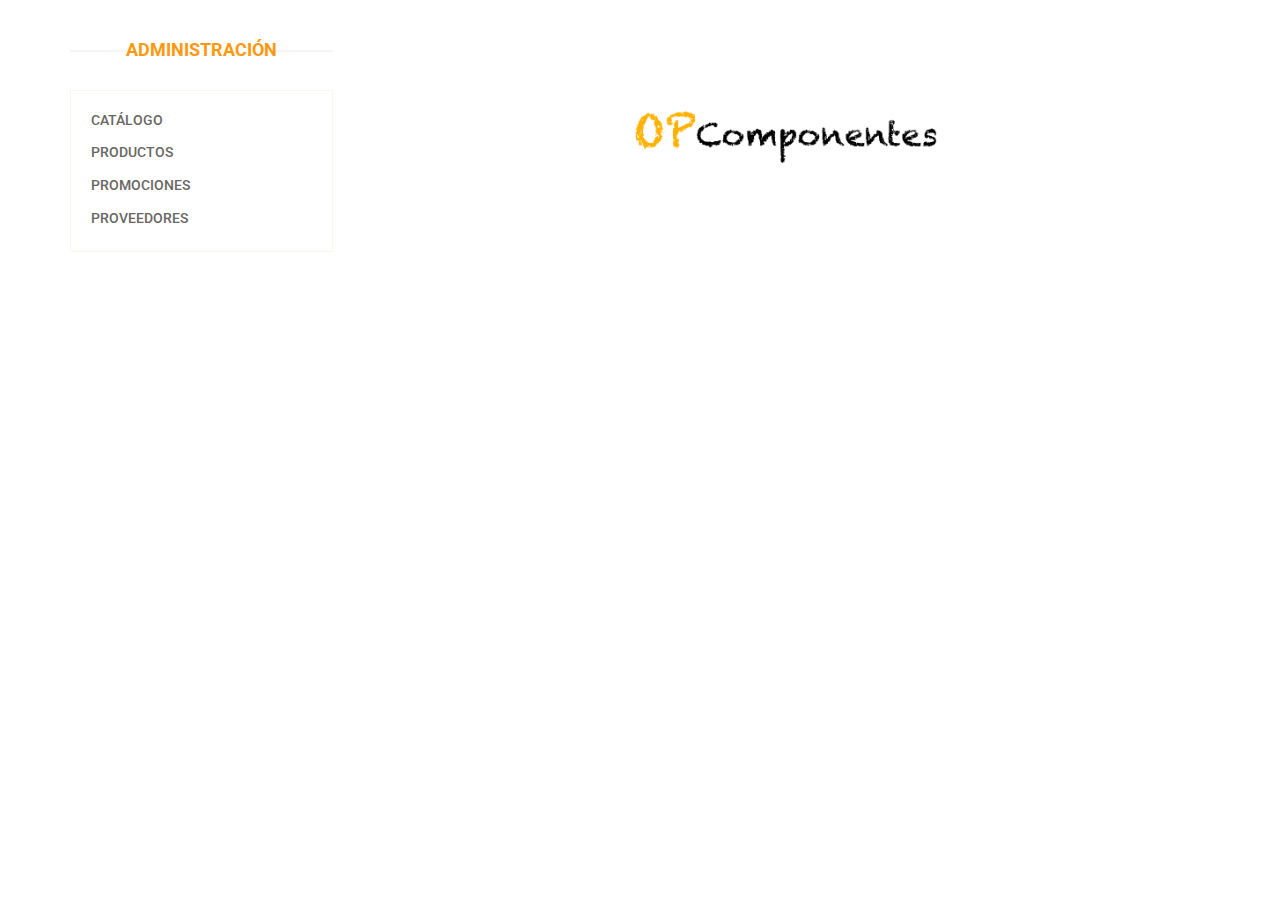
==== admin.html @ a6a6e46f "Principio de carga db de Catalogo" ====
<!DOCTYPE html>
<html>
<head>
	<meta charset="utf-8">
	<title>Administración | OPComponentes</title>

	<link href='css/mb.containerPlus.css' rel='stylesheet' type='text/css'>
	<link href="css/bootstrap.min.css" rel="stylesheet">
	<link href="css/main.css" rel="stylesheet">
	<link rel="stylesheet" href="css/font-awesome.min.css">

	<link rel="shortcut icon" href="images/home/logo.png">
</head>
<body>
	<div class="container" style="margin-top: 40px">
		<div class="row">
			<div class="col-sm-3 left-sidebar">
				<h2>Administración</h2>
				<div class="panel-group category-products" id="accordian">
					<div class="panel panel-default">
						<div class="panel-heading">
							<h4 class="panel-title"><a href="#" onclick="openContainer('Catalogo');cargaCatalogo();">Catálogo</a></h4>
						</div>
					</div>
					<div class="panel panel-default">
						<div class="panel-heading">
							<h4 class="panel-title"><a href="#" onclick="openContainer('Productos');cargaProductos();">Productos</a></h4>
						</div>
					</div>
					<div class="panel panel-default">
						<div class="panel-heading">
							<h4 class="panel-title"><a href="#" onclick="openContainer('Promociones');cargaPromociones();">Promociones</a></h4>
						</div>
					</div>
					<div class="panel panel-default">
						<div class="panel-heading">
							<h4 class="panel-title"><a href="#" onclick="openContainer('Proveedores');cargaProveedores();">Proveedores</a></h4>
						</div>
					</div>
				</div>
			</div>
			<div class="col-sm-9">
				<br><br><br>
				<center><img src="images/home/logo.png"  height="70" alt="" /></center>
			</div>
		</div>
	</div>

	<div id="Catalogo" class="container containerPlus" style="position: absolute; top:30px; left: 20px; width:80%; height: 80%; opacity:1" data-drag=true data-resize=false data-collapsable=true data-close=true data-containment="document" data-buttons="fullscreen,close" data-autoresize="false">
		<h2>Catálogo</h2>
		<div class="row">
			<table >
				<thead>
					<tr>
						<th>Nombre</th>
						<th>idProducto</th>
						<th>Precio</th>
						<th colspan="2">Descripcion</th>
					</tr>
				</thead>
				<tbody id="bodyTableCatalogo">

				</tbody>
			</table>
		</div>
	</div>

	<div id="Productos" class="container containerPlus" style="position: absolute; top:30px; left: 20px; width:80%; height: 80%; opacity:1" data-drag=true data-resize=false data-collapsable=true data-close=true data-containment="document" data-buttons="fullscreen,close" data-autoresize="false">
		<h2>Productos</h2>
		<div class="row">
			<table >
				<thead>
					<tr>
						<th>Nombre</th>
						<th>idProducto</th>
						<th>idProveedor</th>
						<th>Coste</th>
						<th>Cantidad</th>
						<th>Cantidad min</th>
						<th colspan="2">Cantidad suplir</th>
					</tr>
				</thead>
				<tbody id="bodyTableProducto">
					
				</tbody>
			</table>
		</div>
	</div>

	<div id="Promociones" class="container containerPlus" style="position: absolute; top:30px; left: 20px; width:80%; height: 80%; opacity:1" data-drag=true data-resize=false data-collapsable=true data-close=true data-containment="document" data-buttons="fullscreen,close" data-autoresize="false">
		<h2>Promociones</h2>
		<div class="row">
			<table >
				<thead>
					<tr>
						<th>Descuento</th>
						<th>Fecha Inicio</th>
						<th colspan="2">Fecha Fin</th>
					</tr>
				</thead>
				<tbody id="bodyTablePromocion">
					
				</tbody>
			</table>
		</div>
	</div>

	<div id="Proveedores" class="container containerPlus" style="position: absolute; top:30px; left: 20px; width:80%; height: 80%; opacity:1" data-drag=true data-resize=false data-collapsable=true data-close=true data-containment="document" data-buttons="fullscreen,close" data-autoresize="false">
		<h2>Proveedores</h2>
		<div class="row">
			<table >
				<thead>
					<tr>
						<th>Nombre</th>
						<th>idProducto</th>
						<th>idProveedor</th>
						<th>Coste</th>
						<th>Cantidad</th>
						<th>Cantidad min</th>
						<th colspan="2">Cantidad suplir</th>
					</tr>
				</thead>
				<tbody id="bodyTableProducto">
					
				</tbody>
			</table>
		</div>
	</div>
	<!-- Javascript scripts -->
	<script type="text/javascript" src="js/jquery.js"></script>
	<script type="text/javascript" src="js/bootstrap.min.js"></script>
	
	<script type="text/javascript" src="js/jquery-ui.min.js"></script>
	<script src="js/jquery.mb.containerPlus.js"></script>
	<script src="js/mb.containerPlus.plugins.js"></script>

	<script type="text/javascript" src="js/admin.js"></script>
</body>
</html>
---- css/mb.containerPlus.css ----
/*
 * ******************************************************************************
 *  jquery.mb.components
 *  file: mb.containerPlus.css
 *
 *  Copyright (c) 2001-2014. Matteo Bicocchi (Pupunzi);
 *  Open lab srl, Firenze - Italy
 *  email: matteo@open-lab.com
 *  site: 	http://pupunzi.com
 *  blog:	http://pupunzi.open-lab.com
 * 	http://open-lab.com
 *
 *  Licences: MIT, GPL
 *  http://www.opensource.org/licenses/mit-license.php
 *  http://www.gnu.org/licenses/gpl.html
 *
 *  last modified: 07/01/14 22.50
 *  *****************************************************************************
 */

@charset "UTF-8";

@import url(http://fonts.googleapis.com/css?family=Lekton);

@font-face {
  font-family: 'IconicStroke';
  src: url('font/iconic_stroke.eot');
  src: local('?'),
  url('font/iconic_stroke.woff') format('woff'),
  url('font/iconic_stroke.ttf') format('truetype'),
  url('font/iconic_stroke.svg') format('svg');
  font-weight: normal;
  font-style: normal;
}

.ui-resizable {
  position: relative;
}

.ui-resizable-handle {
  position: absolute;
  font-size: 0.1px;
  z-index: 1;
  display: block;
}

.ui-resizable-disabled .ui-resizable-handle, .ui-resizable-autohide .ui-resizable-handle {
  display: none;
}

.ui-resizable-n {
  cursor: n-resize;
  height: 7px;
  width: 100%;
  top: -5px;
  left: 0px;
}

.ui-resizable-s {
  cursor: s-resize;
  height: 7px;
  width: 100%;
  bottom: -5px;
  left: 0px;
}

.ui-resizable-e {
  cursor: e-resize;
  width: 7px;
  right: -5px;
  top: 0px;
  height: 100%;
}

.ui-resizable-w {
  cursor: w-resize;
  width: 7px;
  left: -5px;
  top: 0px;
  height: 100%;
}

.ui-resizable-se {
  cursor: se-resize;
  width: 12px;
  height: 12px;
  right: 1px;
  bottom: 1px;
  z-index: 1 !important;
}

.ui-resizable-sw {
  cursor: sw-resize;
  width: 9px;
  height: 9px;
  left: -5px;
  bottom: -5px;
}

.ui-resizable-nw {
  cursor: nw-resize;
  width: 9px;
  height: 9px;
  left: -5px;
  top: -5px;
}

.ui-resizable-ne {
  cursor: ne-resize;
  width: 9px;
  height: 9px;
  right: -5px;
  top: -5px;
}

.mbproxy {
  border: 1px dotted gray;
  background: rgba(0, 0, 0, 0.1);
  min-height: 100px;
  min-width: 100px;
}

/*CONTAINER SKIN DEFAULT*/

/* HTML5 display-role reset for older browsers */
article, aside, details, figcaption, figure,
footer, header, hgroup, menu, nav, section {
  display: block;
}

.mbc_container div, .mbc_container span, .mbc_container object, .mbc_container iframe,
.mbc_container h1, .mbc_container  h2, .mbc_container h3, .mbc_container h4, .mbc_container h5, .mbc_container h6,
.mbc_container p, .mbc_container blockquote, .mbc_container pre,.mbc_container a, .mbc_container code,
.mbc_container img, .mbc_container strong, .mbc_container sub, .mbc_container sup, .mbc_container b, .mbc_container i,
.mbc_container center, .mbc_container ol, .mbc_container ul, .mbc_container li,
.mbc_container fieldset, .mbc_container form, .mbc_container label, .mbc_container legend,
.mbc_container table, .mbc_container caption, .mbc_container tbody, .mbc_container tfoot, .mbc_container thead,
.mbc_container tr, .mbc_container th, .mbc_container td, .mbc_container article, .mbc_container aside, .mbc_container canvas,
.mbc_container embed,.mbc_container figure, .mbc_container figcaption, .mbc_container footer, .mbc_container header,
.mbc_container hgroup, .mbc_container menu, .mbc_container  nav, .mbc_container output, .mbc_container section,
.mbc_container summary, .mbc_container time, .mbc_container mark, .mbc_container audio, .mbc_container video, .containerIcon h2, .containerDocked h2 {
  margin: 0;
  /*padding: 0;
  border: 0;*/
  /*font-size: 100%;
  font: inherit;*/
  vertical-align: baseline;
  -webkit-tap-highlight-color: rgba(0, 0, 0, 0);

  /*text-rendering:optimizeLegibility;*/

  -webkit-user-select: none;

}

.containerIcon{
  max-width: 30px;
  white-space: nowrap;
  overflow: hidden;
  text-align: right;
}
.containerIcon:hover{
  max-width: 200px;
  white-space: nowrap;
  overflow: hidden;
  text-align: right;
}

.containerIcon h2{
  text-overflow: ellipsis;
  overflow: hidden;
  white-space: nowrap;
  max-width: 100%;
  text-align: right;
}

.mbc_container {
  visibility: hidden;
  box-shadow: 0 0 5px rgba(0, 0, 0, 0.3);
  /*font-family: 'Lekton', sans-serif;
  font-size: 16px;*/
  overflow: inherit;
  visibility: hidden;

  background: #ffffff; /* Old browsers */
  background: -moz-linear-gradient(top, #ffffff 0%, #e5e5e5 100%); /* FF3.6+ */
  background: -webkit-gradient(linear, left top, left bottom, color-stop(0%, #ffffff), color-stop(100%, #e5e5e5)); /* Chrome,Safari4+ */
  background: -webkit-linear-gradient(top, #ffffff 0%, #e5e5e5 100%); /* Chrome10+,Safari5.1+ */
  background: -o-linear-gradient(top, #ffffff 0%, #e5e5e5 100%); /* Opera 11.10+ */
  background: -ms-linear-gradient(top, #ffffff 0%, #e5e5e5 100%); /* IE10+ */
  background: linear-gradient(top, #ffffff 0%, #e5e5e5 100%); /* W3C */
  filter: progid:DXImageTransform.Microsoft.gradient(startColorstr='#ffffff', endColorstr='#e5e5e5', GradientType=0); /* IE6-9 */
  min-height: 100px;
  min-width: 100px;
  border-radius: 10px;
}


.mbc_container * {
  -moz-box-sizing: border-box;
  box-sizing: border-box;
}

.mbc_container * :focus {
  outline: 0;
}

.mbc_container.dragging {
  box-shadow: 0 0 20px 3px rgba(0, 0, 0, 0.5);
}

.icon{
  width:35px;
}

.mbc_container .icon{
  position: absolute;
  left:5px;
  top:5px;
}

/*.mbc_container > .mbc_content button{
  border: 1px solid gray;
  border-radius: 8px;
  background: #3a3a3a;
  color:white;
  padding: 8px;
  margin-bottom: 15px;
}*/


.mbc_container > .mbc_header {
  position: absolute;
  top: 0;
  width: 100%;
  border-bottom: 1px solid #c2c2bd;

  background: #ffffff; /* Old browsers */
  background: -moz-linear-gradient(top, #ffffff 0%, #e5e5e5 100%); /* FF3.6+ */
  background: -webkit-gradient(linear, left top, left bottom, color-stop(0%, #ffffff), color-stop(100%, #e5e5e5)); /* Chrome,Safari4+ */
  background: -webkit-linear-gradient(top, #ffffff 0%, #e5e5e5 100%); /* Chrome10+,Safari5.1+ */
  background: -o-linear-gradient(top, #ffffff 0%, #e5e5e5 100%); /* Opera 11.10+ */
  background: -ms-linear-gradient(top, #ffffff 0%, #e5e5e5 100%); /* IE10+ */
  background: linear-gradient(top, #ffffff 0%, #e5e5e5 100%); /* W3C */
  filter: progid:DXImageTransform.Microsoft.gradient(startColorstr='#ffffff', endColorstr='#e5e5e5', GradientType=0); /* IE6-9 */
  /*box-shadow: 0 0 4px 0 rgba(0,0,0,0.4);*/
  -moz-box-sizing: border-box;
  box-sizing: border-box;

  border-radius: 9px 9px 0 0;

}

.mbc_container > .mbc_header h2 {
  width: 80%;
  overflow: hidden;
  white-space: nowrap;
  text-overflow: ellipsis;
  margin: 0;
  padding: 10px;
  font-size: 18px;
  font-weight: normal;
}

.mbc_container.draggable > .mbc_header {
  cursor: move
}

.mbc_container > .mbc_header > .mbc_buttonBar {
  position: absolute;
  top: 8px;
  right: 8px;
  white-space: nowrap;
}

.mbc_container > .mbc_buttonBar div {
  border-radius: 10px;
  padding: 7px;
  display: inline-block;
  margin: 3px;
  -moz-box-sizing: border-box;
  box-sizing: border-box;
  background: #d4d4d4;
}

.mbc_container > .mbc_header > .mbc_buttonBar > button.mbc_button {

  font-family: 'IconicStroke', sans-serif;
  font-size: 16px;
  position: relative;
  color: #747474;
  border: none;
  padding: 5px;
  margin: 0;
  background: transparent;
  cursor: pointer;
}

.mbc_container > .mbc_header > .mbc_buttonBar > button.mbc_button:hover {
  color: #3e3e3e;
}


.mbc_container > .mbc_header > .mbc_toolBar {
  width: 100%;
  white-space: nowrap;
  text-overflow: ellipsis;
  font-weight: normal;
  cursor: move;
  border-top: 1px solid #d4d4d4;
  text-align: right;

  background: #ffffff;
  background: -moz-linear-gradient(top, #ffffff 0%, #e5e5e5 100%);
  background: -webkit-gradient(linear, left top, left bottom, color-stop(0%, #ffffff), color-stop(100%, #e5e5e5));
  background: -webkit-linear-gradient(top, #ffffff 0%, #e5e5e5 100%);
  background: -o-linear-gradient(top, #ffffff 0%, #e5e5e5 100%);
  background: -ms-linear-gradient(top, #ffffff 0%, #e5e5e5 100%);
  background: linear-gradient(top, #ffffff 0%, #e5e5e5 100%);
  filter: progid:DXImageTransform.Microsoft.gradient(startColorstr='#ffffff', endColorstr='#e5e5e5', GradientType=0);
}


.mbc_container > .mbc_header > .mbc_toolBar > button.mbc_button {
  position: relative;
  color: #5e5e5e;
  border: none;
  border-left: 1px solid rgba(0, 0, 0, .1);
  border-right: 1px solid rgba(99, 99, 99, 0.20);
  padding: 3px;
  margin: 0;
  -moz-border-radius: 0;
  background: transparent;
  cursor: pointer;
}

.mbc_container > .mbc_header > .mbc_toolBar > button.mbc_button:hover {
  background: rgba(0, 0, 0, .1);
}

.mbc_container > .mbc_content {
  position: relative;
  padding: 20px;
  padding-bottom: 40px;
  height: 100%;
  -moz-box-sizing: border-box;
  box-sizing: border-box;
  overflow: auto;
  margin-top: 35px;
}

.mbc_container > .mbc_footer {
  position: absolute;
  height: 20px;
  width: 100%;
  background: #fff; /* Old browsers */
  background: -moz-linear-gradient(top, #ffffff 0%, #e5e5e5 100%);
  background: -webkit-gradient(linear, left top, left bottom, color-stop(0%, #ffffff), color-stop(100%, #e5e5e5));
  background: -webkit-linear-gradient(top, #ffffff 0%, #e5e5e5 100%);
  background: -o-linear-gradient(top, #ffffff 0%, #e5e5e5 100%);
  background: -ms-linear-gradient(top, #ffffff 0%, #e5e5e5 100%);
  background: linear-gradient(top, #ffffff 0%, #e5e5e5 100%);
  filter: progid:DXImageTransform.Microsoft.gradient(startColorstr='#ffffff', endColorstr='#e5e5e5', GradientType=0);

  bottom: 0;
  -moz-box-sizing: border-box;
  box-sizing: border-box;
  border-radius: 0 0 9px 9px;

  border-top: 1px solid #c2c2bd;
}

.mbc_container > .mbc_content h2{
  font-size: 130%;
  margin-bottom: 20px;
}

.containerDocked{
  display: inline-block;
  color: #f35958;
  cursor: pointer;
  padding: 5px;
}

.containerIcon{
  padding: 10px;
  color:#000;
  background: #fff;
  cursor: pointer;
  border-radius: 8px;
}

/*SKIN BLACK*********************************************************************************/

.mbc_container.black {

  background: #45484d; /* Old browsers */
  background: -moz-linear-gradient(top, #45484d 0%, #000000 100%); /* FF3.6+ */
  background: -webkit-gradient(linear, left top, left bottom, color-stop(0%, #45484d), color-stop(100%, #000000)); /* Chrome,Safari4+ */
  background: -webkit-linear-gradient(top, #45484d 0%, #000000 100%); /* Chrome10+,Safari5.1+ */
  background: -o-linear-gradient(top, #45484d 0%, #000000 100%); /* Opera 11.10+ */
  background: -ms-linear-gradient(top, #45484d 0%, #000000 100%); /* IE10+ */
  background: linear-gradient(top, #45484d 0%, #000000 100%); /* W3C */
  filter: progid:DXImageTransform.Microsoft.gradient(startColorstr='#45484d', endColorstr='#000000', GradientType=0); /* IE6-9 */

  border-radius: 0;

}

.mbc_container.black > .mbc_header {
  position: absolute;
  top: 0;
  width: 100%;
  border-bottom: 1px solid #3b3b3a;
  box-shadow: 0 0 4px 0 rgba(0, 0, 0, 0.4);

  background: #45484d; /* Old browsers */
  background: -moz-linear-gradient(top, #45484d 0%, #000000 100%); /* FF3.6+ */
  background: -webkit-gradient(linear, left top, left bottom, color-stop(0%, #45484d), color-stop(100%, #000000)); /* Chrome,Safari4+ */
  background: -webkit-linear-gradient(top, #45484d 0%, #000000 100%); /* Chrome10+,Safari5.1+ */
  background: -o-linear-gradient(top, #45484d 0%, #000000 100%); /* Opera 11.10+ */
  background: -ms-linear-gradient(top, #45484d 0%, #000000 100%); /* IE10+ */
  background: linear-gradient(top, #45484d 0%, #000000 100%); /* W3C */
  filter: progid:DXImageTransform.Microsoft.gradient(startColorstr='#45484d', endColorstr='#000000', GradientType=0); /* IE6-9 */

  border-radius: 0;

}

.mbc_container.black > .mbc_header h2 {
  width: 80%;
  overflow: hidden;
  white-space: nowrap;
  text-overflow: ellipsis;
  margin: 0;
  padding: 10px;
  font-size: 18px;
  color: white;
  font-weight: normal;
  cursor: move;
}

.mbc_container.black > .mbc_buttonBar {
  position: absolute;
  top: 8px;
  right: 8px;
}

.mbc_container.black > .mbc_buttonBar div {
  border-radius: 10px;
  padding: 7px;
  display: inline-block;
  margin: 3px;
  -moz-box-sizing: border-box;
  box-sizing: border-box;

  background: #d4d4d4;
}

.mbc_container.black > .mbc_header > .mbc_buttonBar > button.mbc_button:hover {
  color: #c3c3c3;
}


.mbc_container.black > .mbc_content {
  position: relative;
  padding-top: 20px;
  height: 100%;
  padding-left: 20px;
  padding-right: 20px;
  -moz-box-sizing: border-box;
  box-sizing: border-box;
  overflow: auto;

  color: white
}

.mbc_container.black > .mbc_header > .mbc_toolBar {

  background: #2b2d30;
  background: -moz-linear-gradient(top, #2b2d30 0%, #000000 100%);
  background: -webkit-gradient(linear, left top, left bottom, color-stop(0%, #2b2d30), color-stop(100%, #000000));
  background: -webkit-linear-gradient(top, #2b2d30 0%, #000000 100%);
  background: -o-linear-gradient(top, #2b2d30 0%, #000000 100%);
  background: -ms-linear-gradient(top, #2b2d30 0%, #000000 100%);
  background: linear-gradient(top, #2b2d30 0%, #000000 100%);
  filter: progid:DXImageTransform.Microsoft.gradient(startColorstr='#2b2d30', endColorstr='#000000', GradientType=0);

  border-top: 1px solid #525252;

}

.mbc_container.black > .mbc_header > .mbc_toolBar > button.mbc_button {
  position: relative;
  color: #999999;
  border: none;
  border-left: 1px solid rgba(69, 69, 69, 0.54);
  border-right: 1px solid rgba(0, 0, 0, .7);
  padding: 3px;
  margin: 0;
  -moz-border-radius: 0;
  background: transparent;
}

.mbc_container.black > .mbc_header > .mbc_toolBar > button.mbc_button:hover {
  background: rgba(0, 0, 0, .5);
}

.mbc_container.black > .mbc_footer {
  position: absolute;
  height: 20px;
  width: 100%;

  background: #13171c;

  bottom: 0;
  -moz-box-sizing: border-box;
  box-sizing: border-box;
  border-top: 1px solid #3b3b3a;
}

.containerIcon.black{
  padding: 10px;
  color:#fff;
  background: #000;
  cursor: pointer;
  border-radius: 8px;
}
---- css/main.css ----
﻿
/*************************
*******Typography******
**************************/
@import url(http://fonts.googleapis.com/css?family=Roboto:400,300,400italic,500,700,100);
@import url(http://fonts.googleapis.com/css?family=Open+Sans:400,800,300,600,700);
@import url(http://fonts.googleapis.com/css?family=Abel);

body {
  font-family: 'Roboto', sans-serif;
  background:;
  position: relative;
  font-weight:400px;
}

ul li {
  list-style: none;
}

a:hover {
outline: none;
text-decoration:none;
}

a:focus {
  outline:none;
  outline-offset: 0;
}

a {
  -webkit-transition: 300ms;
  -moz-transition: 300ms;
    -o-transition: 300ms;
    transition: 300ms;
}

h1, h2, h3, h4, h5, h6 {
  font-family: 'Roboto', sans-serif;
}

.btn:hover, 
.btn:focus{
  outline: none;
  box-shadow: none;
}

.navbar-toggle {
  background-color: #000;
}

a#scrollUp {
  bottom: 0px;
  right: 10px;
  padding: 5px 10px;
  background: #FE980F;
  color: #FFF;
  -webkit-animation: bounce 2s ease infinite;
  animation: bounce 2s ease infinite;
}

a#scrollUp i{
  font-size: 30px;
}


/*************************
*******Header CSS******
**************************/

.header_top {
  background: none repeat scroll 0 0 #F0F0E9;
}

.contactinfo ul li:first-child{
    margin-left: -15px;
}

.contactinfo ul li a{
  font-size: 12px;
  color: #696763;
  font-family: 'Roboto', sans-serif;
}


.contactinfo ul li a:hover{
	background:inherit;
}


.social-icons ul li a {
  border: 0 none;
  border-radius: 0;
  color: #696763;
  padding:0px;
}


.social-icons ul li{
	display:inline-block;
}

.social-icons ul li a i {
  padding: 11px 15px;
   transition: all 0.9s ease 0s;
  -moz-transition: all 0.9s ease 0s;
  -webkit-transition: all 0.9s ease 0s;
  -o-transition: all 0.9s ease 0s;
}

.social-icons ul li a i:hover{
  color: #fff;
   transition: all 0.9s ease 0s;
  -moz-transition: all 0.9s ease 0s;
  -webkit-transition: all 0.9s ease 0s;
  -o-transition: all 0.9s ease 0s;
}


.fa-facebook:hover {
  background: #0083C9;
}

.fa-twitter:hover  {
	background:#5BBCEC;
}

.fa-linkedin:hover  {
	background:#FF4518;
}

.fa-dribbble:hover  {
	background:#90C9DC;
}

.fa-google-plus:hover  {
	background:#CE3C2D;
}

.header-middle .container .row {
  border-bottom: 1px solid #f5f5f5;
  margin-left: 0;
  margin-right: 0;
  padding-bottom: 20px;
  padding-top: 20px;
}

.header-middle .container .row .col-sm-4{
  padding-left: 0;
}

.header-middle .container .row .col-sm-8 {
	padding-right:0;
}

.usa {
  border-radius: 0;
  color: #B4B1AB;
  font-size: 12px;
  margin-right: 20px;
  padding: 2px 15px;
  margin-top: 10px;
}

.usa:hover {
	background:#FE980F;
	color:#fff;
	border-color:#FE980F;
}

.usa:active, .usa.active {
  background: none repeat scroll 0 0 #FE980F;
  box-shadow: inherit;
  outline: 0 none;
}

.btn-group.open .dropdown-toggle {
  background: rgba(0, 0, 0, 0);
  box-shadow: none;
}

.dropdown-menu  li  a:hover, .dropdown-menu  li  a:focus {
  background-color: #FE980F;
  color: #FFFFFF;
  font-family: 'Roboto', sans-serif;
  text-decoration: none;
}


.shop-menu ul li {
	display:inline-block;
  padding-left: 15px;
  padding-right: 15px;
}

.shop-menu ul li:last-child {
  padding-right: 0;
}


.shop-menu ul li a {
  background: #FFFFFF;
  color: #696763;
  font-family: 'Roboto', sans-serif;
  font-size: 14px;
  font-weight: 300;
  padding:0;
  padding-right: 0;
  margin-top: 10px;
}


.shop-menu ul li a i{
	margin-right:3px;
}


.shop-menu ul li a:hover {
	color:#fe980f;
	background:#fff;
}


.header-bottom {
  padding-bottom: 30px;
  padding-top: 30px;
}

.navbar-collapse.collapse{
  padding-left: 0;
}

.mainmenu ul li{
  padding-right: 15px;
  padding-left: 15px;
}

.mainmenu ul li:first-child{
  padding-left: 0px;
}

.mainmenu ul li a {
	color: #696763;
	font-family: 'Roboto', sans-serif;
	font-size: 17px;
	font-weight: 300;
	padding: 0;
	padding-bottom: 10px;
}

.mainmenu ul li a:hover, .mainmenu ul li a.active,  .shop-menu ul li a.active{
	background:none;
	color:#fdb45e;
}

.search_box input {
  background: #F0F0E9;
  border: medium none;
  color: #B2B2B2;
  font-family: 'roboto';
  font-size: 12px;
  font-weight: 300;
  height: 35px;
  outline: medium none;
  padding-left: 10px;
  width: 155px;
  background-image: url(../images/home/searchicon.png);
  background-repeat: no-repeat;
  background-position: 130px;
}

.log_in input {
  background: #00bf20;
  border: medium none;
  color: #B2B2B2;
  font-family: 'roboto';
  font-size: 12px;
  font-weight: 300;
  height: 35px;
  outline: medium none;
  padding-left: 10px;
  width: 155px;
  background-image: url(../images/home/sesion.png);
  background-repeat: no-repeat;
  background-position: 130px;
}
.log_out input {

  background: #ea0c00;
  border: medium none;
  color: #B2B2B2;
  font-family: 'roboto';
  font-size: 12px;
  font-weight: 300;
  height: 35px;
  outline: medium none;
  padding-left: 10px;
  width: 155px;
  background-image: url(../images/home/sesion.png);
  background-repeat: no-repeat;
  background-position: 130px;
}

/*  Dropdown menu*/

.navbar-header 
.navbar-toggle .icon-bar {
    background-color: #fff;
}


.nav.navbar-nav > li:hover > ul.sub-menu{
  display: block;
  -webkit-animation: fadeInUp 400ms;
  -moz-animation: fadeInUp 400ms;
  -ms-animation: fadeInUp 400ms;
  -o-animation: fadeInUp 400ms;
  animation: fadeInUp 400ms;
}

ul.sub-menu {
	position: absolute;
	top: 30px;
	left: 0;
	background: rgba(0, 0, 0, 0.6);
	list-style: none;
	padding: 0;
	margin: 0;
	width: 220px;
	-webkit-box-shadow: 0 3px 3px rgba(0, 0, 0, 0.1);
	box-shadow: 0 3px 3px rgba(0, 0, 0, 0.1);
	display: none;
	z-index: 999;
}

.dropdown ul.sub-menu li .active{
  color: #FDB45E;
  padding-left: 0;
}


.navbar-nav li ul.sub-menu li{
  padding: 10px 20px 0 ;
}

.navbar-nav li ul.sub-menu li:last-child{
  padding-bottom: 20px;
}

.navbar-nav li ul.sub-menu li a{
  color: #fff;
}

.navbar-nav li ul.sub-menu li a:hover{
    color: #FDB45E;
}

.fa-angle-down{
  padding-left: 5px; 
}

@-webkit-keyframes fadeInUp {
  0% {
    opacity: 0;
    -webkit-transform: translateY(20px);
    transform: translateY(20px);
  }

  100% {
    opacity: 1;
    -webkit-transform: translateY(0);
    transform: translateY(0);
  }
}
  
/*************************
*******Footer CSS******
**************************/

#footer {
  background: #F0F0E9;
}


.footer-top .container {
  border-bottom: 1px solid #E0E0DA;
  padding-bottom: 20px;
}

.companyinfo {
  margin-top: 57px;
}

.companyinfo h2 {
  color: #B4B1AB;
  font-family: abel;
  font-size: 27px;
  text-transform: uppercase;
}

.companyinfo h2  span{
  color:#FE980F;
}

.companyinfo p {
  color: #B3B3AD;
  font-family: 'Roboto', sans-serif;
  font-size: 12px;
  font-weight: 300;
}

.footer-top .col-sm-3{
  overflow: hidden;
}

.video-gallery {
  margin-top: 57px;
  position: inherit;
}

.video-gallery a img {
  height: 100%;
  width: 100%;
}

.iframe-img {
  position: relative;
  display: block;
  height: 61px;
  margin-bottom: 10px;
  border: 2px solid #CCCCC6;
  border-radius: 3px;
}

.overlay-icon {
  position: absolute;
  top: 0;
  width: 100%;
  height: 61px;
  background: #FE980F;
  border-radius: 3px;
  color: #FFF;
  font-size: 20px;
  line-height: 0;
  display: block;
  opacity: 0;
   -webkit-transition: 300ms;
  -moz-transition: 300ms;
    -o-transition: 300ms;
    transition: 300ms;
}

.overlay-icon i {
  position: relative;
  top: 50%;
  margin-top: -20px;
}

.video-gallery a:hover .overlay-icon{
  opacity: 1;
}

.video-gallery p {
  color: #8C8C88;
  font-family: 'Roboto', sans-serif;
  font-size: 12px;
  font-weight: 500;
  margin-bottom:0px;
}

.video-gallery  h2 {
  color: #8c8c88;
  font-family: 'Roboto', sans-serif;
  font-size: 12px;
  font-weight: 300;
  text-transform:uppercase;
  margin-top:0px;
}


.address {
  margin-top: 30px;
  position: relative;
  overflow: hidden;
}
.address  img {
	width:100%;
}

.address p {
  color: #666663;
  font-family: 'Roboto', sans-serif;
  font-size: 14px;
  font-weight: 300;
  left: 25px;
  position: absolute;
  top: 50px;
}

.footer-widget {
  margin-bottom: 68px;
}

.footer-widget .container {
  border-top: 1px solid #FFFFFF;
  padding-top: 15px;
}

.single-widget h2 {
  color: #666663;
  font-family: 'Roboto', sans-serif;
  font-size: 16px;
  font-weight: 500;
  margin-bottom: 22px;
  text-transform: uppercase;
}

.single-widget h2 i{
	margin-right:15px;
}

.single-widget ul li a{
	color: #8C8C88;
	font-family: 'Roboto', sans-serif;
	font-size: 14px;
	font-weight: 300;
	padding: 5px 0;
}

.single-widget ul li a i {
  margin-right: 18px;
}

.single-widget ul li a:hover{
	background:none;
	color:#FE980F;
}


.searchform input {
  border: 1px solid #DDDDDD;
  color: #CCCCC6;
  font-family: 'Roboto', sans-serif;
  font-size: 14px;
  margin-top: 0;
  outline: medium none;
  padding: 7px;
  width: 212px;
}


.searchform button {
  background: #FE980F;
  border: medium none;
  border-radius: 0;
  margin-left: -5px;
  margin-top: -3px;
  padding: 7px 17px;
}

.searchform button i {
  color: #FFFFFF;
  font-size: 20px;
}

.searchform  button:hover, 
.searchform  button:focus{
	background-color:#FE980F;
}

.searchform p {
  color: #8C8C88;
  font-family: 'Roboto', sans-serif;
  font-size: 14px;
  font-weight: 300;
  margin-top: 25px;
}

.footer-bottom {
  background: #D6D6D0;
  padding-top: 10px;
}

.footer-bottom p {
  color: #363432;
  font-family: 'Roboto', sans-serif;
  font-weight: 300;
  margin-left: 15px;
}

.footer-bottom p span a {
  color: #FE980F;
  font-style: italic;
  text-decoration: underline;
}


/*************************
******* Home ******
**************************/


#slider {
  padding-bottom: 45px;
}

.carousel-indicators li {
  background: #C4C4BE;
}

.carousel-indicators li.active {
	  background: #FE980F;
}

.item {
  padding-left: 100px;
}


.pricing {
  position: absolute;
  right: 40%;
  top: 52%;
}

.girl {
  margin-left: 0;
}

.item h1 {
  color: #B4B1AB;
  font-family: abel;
  font-size: 48px;
  margin-top: 115px;
}

.item h1 span {
	color:#FE980F;
}

.item h2 {
  color: #363432;
  font-family: 'Roboto', sans-serif;
  font-size: 28px;
  font-weight: 700;
  margin-bottom: 22px;
  margin-top: 10px;
}

.item  p {
	color:#363432;
	font-size:16px;
	font-weight:300;
	font-family: 'Roboto', sans-serif;
}

.get {
  background: #FE980F;
  border: 0 none;
  border-radius: 0;
  color: #FFFFFF;
  font-family: 'Roboto', sans-serif;
  font-size: 16px;
  font-weight: 300;
  margin-top: 23px;
}


.item button:hover {
  background: #FE980F;
}

.control-carousel {
  position: absolute;
  top: 50%;
  font-size: 60px;
  color: #C2C2C1;
}

.control-carousel:hover{
  color: #FE980F ;
}

.right {
  right: 0;
}

.category-products {
  border: 1px solid #F7F7F0;
  margin-bottom: 35px;
  padding-bottom: 20px;
  padding-top: 15px;
}
.left-sidebar h2, .brands_products h2 {
  color: #FE980F;
  font-family: 'Roboto', sans-serif;
  font-size: 18px;
  font-weight: 700;
  margin: 0 auto 30px;
  text-align: center;
  text-transform: uppercase;
  position: relative;
  z-index:3;
}

.left-sidebar h2:after, h2.title:after{
	content: " ";
	position: absolute;
	border: 1px solid #f5f5f5;
	bottom:8px;
	left: 0;
	width: 100%;
	height: 0;
	z-index: -2;
}

.left-sidebar h2:before{
	content: " ";
	position: absolute;
	background: #fff;
	bottom: -6px;
	width: 130px;
	height: 30px;
	z-index: -1;
	left: 50%;
	margin-left: -65px;
}

h2.title:before{
	content: " ";
	position: absolute;
	background: #fff;
	bottom: -6px;
	width: 220px;
	height: 30px;
	z-index: -1;
	left: 50%;
	margin-left: -110px;
}

.category-products .panel {
	background-color: #FFFFFF;
	border: 0px;
	border-radius: 0px;
	box-shadow:none;
	margin-bottom: 0px;
}

.category-products .panel-default .panel-heading {
  background-color: #FFFFFF;
  border: 0 none;
  color: #FFFFFF;
  padding: 5px 20px;
}

.category-products .panel-default .panel-heading .panel-title a {
  color: #696763;
  font-family: 'Roboto', sans-serif;
  font-size: 14px;
  text-decoration: none;
  text-transform: uppercase;
}

.panel-group .panel-heading + .panel-collapse .panel-body {
  border-top: 0 none;
}

.category-products .badge {
  background:none;
  border-radius: 10px;
  color: #696763;
  display: inline-block;
  font-size: 12px;
  font-weight: bold;
  line-height: 1;
  min-width: 10px;
  padding: 3px 7px;
  text-align: center;
  vertical-align: baseline;
  white-space: nowrap;
}

.panel-body ul{
  padding-left: 20px;
}


.panel-body ul li a {
  color: #696763;
  font-family: 'Roboto', sans-serif;
  font-size: 12px;
  text-transform: uppercase;
}

.brands-name {
  border: 1px solid #F7F7F0;
  padding-bottom: 20px;
  padding-top: 15px;
}


.brands-name .nav-stacked li a {
  background-color: #FFFFFF;
  color: #696763;
  font-family: 'Roboto', sans-serif;
  font-size: 14px;
  padding: 5px 25px;
  text-decoration: none;
  text-transform: uppercase;
}

.brands-name .nav-stacked li a:hover{
  background-color: #fff;
  color: #696763;
}

.shipping {
  background-color: #F2F2F2;
  margin-top: 40px;
  overflow: hidden;
  padding-top: 20px;
  position: relative;
}


.price-range{
  margin-top:30px;
}

.well {
  background-color: #FFFFFF;
  border: 1px solid #F7F7F0;
  border-radius: 4px;
  box-shadow: none;
  margin-bottom: 20px;
  min-height: 20px;
  padding: 35px;
}


.tooltip-inner {
  background-color: #FE980F;
  border-radius: 4px;
  color: #FFFFFF;
  max-width: 200px;
  padding: 3px 8px;
  text-align: center;
  text-decoration: none;
}

.tooltip.top .tooltip-arrow {
  border-top-color: #FE980F;
  border-width: 5px 5px 0;
  bottom: 0;
  left: 50%;
  margin-left: -5px;
}


.padding-right {
  padding-right: 0;
}

.features_items{
	overflow:hidden;
}


h2.title {
  color: #FE980F;
  font-family: 'Roboto', sans-serif;
  font-size: 18px;
  font-weight: 700;
  margin: 0 15px;
  text-transform: uppercase;
  margin-bottom: 30px;
  position: relative;
}

.product-image-wrapper{
	border:1px solid #F7F7F5;
	overflow: hidden;
	margin-bottom:30px;
}

.single-products {
  position: relative;
}

.new, .sale {
  position: absolute;
  top: 0;
  right: 0;
}

.productinfo h2{
	color: #FE980F;
	font-family: 'Roboto', sans-serif;
	font-size: 24px;
	font-weight: 700;
}
.product-overlay h2{
	color: #fff;
	font-family: 'Roboto', sans-serif;
	font-size: 24px;
	font-weight: 700;
}


.productinfo p{
  font-family: 'Roboto', sans-serif;
  font-size: 14px;
  font-weight: 400;
  color: #696763;
}

.productinfo img{
  width: 100%;
}

.productinfo{
 position:relative;
}

.product-overlay {
  background:#FE980F;
  top: 0;
  display: none;
  height: 0;
  position: absolute;
  transition: height 500ms ease 0s;
  width: 100%;
  display: block;
  opacity:;
}

.single-products:hover .product-overlay {
  display:block;
  height:100%;
}


.product-overlay .overlay-content {
  bottom: 0;
  position: absolute;
  bottom: 0;
  text-align: center;
  width: 100%;
}

.product-overlay .add-to-cart {
  background:#fff;
  border: 0 none;
  border-radius: 0;
  color: #FE980F;
  font-family: 'Roboto', sans-serif;
  font-size: 15px;
  margin-bottom: 25px;
}

.product-overlay .add-to-cart:hover {
  background:#fff;
  color: #FE980F;
}


.product-overlay p{
  font-family: 'Roboto', sans-serif;
  font-size: 14px;
  font-weight: 400;
  color: #fff;
}



.add-to-cart {
  background:#F5F5ED;
  border: 0 none;
  border-radius: 0;
  color: #696763;
  font-family: 'Roboto', sans-serif;
  font-size: 15px;
  margin-bottom: 25px;
}

.add-to-cart:hover {
  background: #FE980F;
  border: 0 none;
  border-radius: 0;
  color: #FFFFFF;
}

.add-to{
  margin-bottom: 10px;
}

.add-to-cart i{
	margin-right:5px;
}

.add-to-cart:hover {
  background: #FE980F;
  color: #FFFFFF;
}

.choose {
  border-top: 1px solid #F7F7F0;
}

.choose ul li a {
  color: #B3AFA8;
  font-family: 'Roboto', sans-serif;
  font-size: 13px;
  padding-left: 0;
  padding-right: 0;
}

.choose ul li a i{
	margin-right:5px;
}

.choose ul li a:hover{
	background:none;
	color:#FE980F;
}

.category-tab {
  overflow: hidden;
}

.category-tab ul {
  background: #40403E;
  border-bottom: 1px solid #FE980F;
  list-style: none outside none;
  margin: 0 0 30px;
  padding: 0;
  width: 100%;
}

.category-tab ul li a {
  border: 0 none;
  border-radius: 0;
  color: #B3AFA8;
  display: block;
  font-family: 'Roboto', sans-serif;
  font-size: 14px;
  text-transform: uppercase;
}

.category-tab ul  li  a:hover{
	background:#FE980F;
	color:#fff;
}

.nav-tabs  li.active  a, .nav-tabs  li.active  a:hover, .nav-tabs  li.active  a:focus {
  -moz-border-bottom-colors: none;
  -moz-border-left-colors: none;
  -moz-border-right-colors: none;
  -moz-border-top-colors: none;
  background-color: #FE980F;
  border:0px;
  color: #FFFFFF;
  cursor: default;
  margin-right:0;
  margin-left:0;
}

.nav-tabs  li  a {
  border: 1px solid rgba(0, 0, 0, 0);
  border-radius: 4px 4px 0 0;
  line-height: 1.42857;
  margin-right:0;
}

.recommended_items {
  overflow: hidden;
}

#recommended-item-carousel .carousel-inner .item {
  padding-left: 0;
}

.recommended-item-control {
  position: absolute;
  top: 41%;
}

.recommended-item-control i {
  background: none repeat scroll 0 0 #FE980F;
  color: #FFFFFF;
  font-size: 20px;
  padding: 4px 10px;
}

.recommended-item-control i:hover {
  background: #ccccc6;
}

.recommended_items  h2 {
}

.our_partners{
  overflow:hidden;
}

.our_partners ul {
  background: #F7F7F0;
  margin-bottom: 50px;
}


.our_partners ul li a:hover{
	background:none;
}

/*************************
*******Shop CSS******
**************************/


#advertisement {
  padding-bottom: 45px;
}

#advertisement img {
  width: 100%;
}

.pagination {
  display: inline-block;
  margin-bottom: 25px;
  margin-top: 0;
  padding-left: 15px;
}

.pagination  li:first-child  a, .pagination  li:first-child  span {
  border-bottom-left-radius: 0;
  border-top-left-radius: 0;
  margin-left: 0;
}

.pagination  li:last-child  a, .pagination  li:last-child  span {
  border-bottom-right-radius: 0;
  border-top-right-radius: 0;
}

.pagination  .active  a, .pagination  .active  span, .pagination  .active  a:hover, .pagination  .active  span:hover, .pagination  .active  a:focus, .pagination  .active  span:focus {
  background-color: #FE980F;
  border-color: #FE980F;
  color: #FFFFFF;
  cursor: default;
  z-index: 2;
}

.pagination  li  a, .pagination  li  span {
  background-color: #f0f0e9;
  border: 0;
  float: left;
  line-height: 1.42857;
  margin-left: -1px;
  padding: 6px 12px;
  position: relative;
  text-decoration: none;
  margin-right: 5px;
  color:#000;
}

.pagination  li  a:hover{
	background:#FE980F;
	color:#fff;
}



/*************************
*******Product Details CSS******
**************************/

.product-details{
	overflow:hidden;
}


#similar-product {
  margin-top: 40px;
}


#reviews {
  padding-left: 25px;
  padding-right: 25px;
}

.product-details {
  margin-bottom: 40px;
  overflow: hidden;
  margin-top: 10px;
}



.view-product {
  position: relative;
}

.view-product img {
  border: 1px solid #F7F7F0;
  height: 380px;
  width: 100%;
}

.view-product h3 {
  background: #FE980F;
  bottom: 0;
  color: #FFFFFF;
  font-family: 'Roboto', sans-serif;
  font-size: 14px;
  font-weight: 700;
  margin-bottom: 0;
  padding: 8px 20px;
  position: absolute;
  right: 0;
}

#similar-product .carousel-inner .item{
	padding-left:0px;
}

#similar-product .carousel-inner .item img {
  display: inline-block;
  margin-left: 15px;
}

.item-control {
  position: absolute;
  top: 35%;
}
.item-control i {
  background: #FE980F;
  color: #FFFFFF;
  font-size: 20px;
  padding: 5px 10px;
}

.item-control i:hover{
	background:#ccccc6;
}

.product-information {
  border: 1px solid #F7F7F0;
  overflow: hidden;
  padding-bottom: 60px;
  padding-left: 60px;
  padding-top: 60px;
  position: relative;
}

.newarrival{
	position:absolute;
	top:0;
	left:0
}

.product-information h2 {
  color: #363432;
  font-family: 'Roboto', sans-serif;
  font-size: 20px;
  margin-top: 0;
}

.product-information p {
  color: #696763;
  font-family: 'Roboto', sans-serif;
  margin-bottom: 5px;
}

.product-information span {
  display: inline-block;
  margin-bottom: 8px;
  margin-top: 18px;
}

.product-information span span {
  color: #FE980F;
  float: left;
  font-family: 'Roboto', sans-serif;
  font-size: 30px;
  font-weight: 700;
  margin-right: 20px;
  margin-top: 0px;
}
.product-information span input {
  border: 1px solid #DEDEDC;
  color: #696763;
  font-family: 'Roboto', sans-serif;
  font-size: 20px;
  font-weight: 700;
  height: 33px;
  outline: medium none;
  text-align: center;
  width: 50px;
}

.product-information span label {
  color: #696763;
  font-family: 'Roboto', sans-serif;
  font-weight: 700;
  margin-right: 5px;
}

.share {
  margin-top: 15px;
}


.cart {
  background: #FE980F;
  border: 0 none;
  border-radius: 0;
  color: #FFFFFF;
  font-family: 'Roboto', sans-serif;
  font-size: 15px;
  margin-bottom: 10px;
  margin-left: 20px;
}


.shop-details-tab {
  border: 1px solid #F7F7F0;
  margin-bottom: 75px;
  margin-left: 15px;
  margin-right: 15px;
  padding-bottom: 10px;
}
.shop-details-tab .col-sm-12 {
	padding-left: 0;
	padding-right: 0;
}


#reviews ul {
  background: #FFFFFF;
  border: 0 none;
  list-style: none outside none;
  margin: 0 0 20px;
  padding: 0;
}

#reviews  ul  li {
	display:inline-block;
}

#reviews ul li a {
  color: #696763;
  display: block;
  font-family: 'Roboto', sans-serif;
  font-size: 14px;
  padding-right: 15px;
}

#reviews ul li a i{
	color:#FE980F;
	padding-right:8px;
}

#reviews ul li a:hover{
	background:#fff;
	color:#FE980F;
}

#reviews p{
	color:#363432;
}

#reviews  form span {
  display: block;
}

#reviews form span input {
  background:#F0F0E9;
  border: 0 none;
  color: #A6A6A1;
  font-family: 'Roboto', sans-serif;
  font-size: 14px;
  outline: medium none;
  padding: 8px;
  width: 48%;
}
#reviews form span input:last-child {
  margin-left: 3%;
}

#reviews textarea {
  background: #F0F0E9;
  border: medium none;
  color: #A6A6A1;
  height: 195px;
  margin-bottom: 25px;
  margin-top: 15px;
  outline: medium none;
  padding-left: 10px;
  padding-top: 15px;
  resize: none;
  width: 99.5%;
}

#reviews button {
  background: #FE980F;
  border: 0 none;
  border-radius: 0;
  color: #FFFFFF;
  font-family: 'Roboto', sans-serif;
  font-size: 14px;
}


/*************************
*******404 CSS******
**************************/

.logo-404 {
  margin-top: 60px;
}

.content-404 h1 {
  color: #363432;
  font-family: 'Roboto', sans-serif;
  font-size: 41px;
  font-weight: 300;
}

.content-404 img {
 margin:0 auto;
}

.content-404 p {
  color: #363432;
  font-family: 'Roboto', sans-serif;
  font-size: 18px;
}

.content-404  h2 {
  margin-top:50px;
}

.content-404 h2 a {
  background: #FE980F;
  color: #FFFFFF;
  font-family: 'Roboto', sans-serif;
  font-size: 44px;
  font-weight: 300;
  padding: 8px 40px;
}


/*************************
*******login page CSS******
**************************/

#form {
  display: block;
  margin-bottom: 185px;
  margin-top: 185px;
  overflow: hidden;
}

.login-form {

}

.signup-form {

}

.login-form h2, .signup-form h2 {
  color: #696763;
  font-family: 'Roboto', sans-serif;
  font-size: 20px;
  font-weight: 300;
  margin-bottom: 30px;
}


.login-form form input, .signup-form form input {
  background: #F0F0E9;
  border: medium none;
  color: #696763;
  display: block;
  font-family: 'Roboto', sans-serif;
  font-size: 14px;
  font-weight: 300;
  height: 40px;
  margin-bottom: 10px;
  outline: medium none;
  padding-left: 10px;
  width: 100%;
}

.login-form form span{
  line-height: 25px;
}

.login-form form span input {
  width: 15px;
  float: left;
  height: 15px;
  margin-right: 5px;
}

.login-form form button {
  margin-top: 23px;
}

.login-form form button, .signup-form form button {
  background: #FE980F;
  border: medium none;
  border-radius: 0;
  color: #FFFFFF;
  display: block;
  font-family: 'Roboto', sans-serif;
  padding: 6px 25px;
}

.login-form label{

}


.login-form label input {
  border: medium none;
  display: inline-block;
  height: 0;
  margin-bottom: 0;
  outline: medium none;
  padding-left: 0;
}


.or{
	background: #FE980F;
	border-radius: 40px;
	color: #FFFFFF;
	font-family: 'Roboto', sans-serif;
	font-size: 16px;
	height: 50px;
	line-height: 50px;
	margin-top: 75px;
	text-align: center;
	width: 50px;
}


/*************************
*******Cart CSS******
**************************/

#do_action {
  margin-bottom: 50px;
}

.breadcrumbs {
  position: relative;
}

.breadcrumbs .breadcrumb {
  background:transparent;
  margin-bottom: 75px;
  padding-left: 0;
}

.breadcrumbs .breadcrumb li a {
  background:#FE980F;
  color: #FFFFFF;
  padding: 3px 7px;
}

.breadcrumbs .breadcrumb li a:after {
  content:"";
  height:auto;
  width: auto;
  border-width: 8px;
  border-style: solid;
  border-color:transparent transparent transparent #FE980F;
  position: absolute;
  top: 11px;
  left:48px;

}

.breadcrumbs .breadcrumb > li + li:before {
  content: " ";
}

#cart_items .cart_info {
  border: 1px solid #E6E4DF;
  margin-bottom: 50px
}


#cart_items .cart_info .cart_menu {
  background: #FE980F;
  color: #fff;
  font-size: 16px;
  font-family: 'Roboto', sans-serif;
  font-weight: normal;
}

#cart_items .cart_info .table.table-condensed thead tr {
  height: 51px;
}


#cart_items .cart_info .table.table-condensed tr {
  border-bottom: 1px solid#F7F7F0
}

#cart_items .cart_info .table.table-condensed tr:last-child {
  border-bottom: 0
}

.cart_info table tr td {
  border-top: 0 none;
  vertical-align: inherit;
}


#cart_items .cart_info .image {
  padding-left: 30px;
}


#cart_items .cart_info .cart_description h4 {
  margin-bottom: 0
}

#cart_items .cart_info .cart_description h4 a {
  color: #363432;
  font-family: 'Roboto',sans-serif;
  font-size: 20px;
  font-weight: normal;

}

#cart_items .cart_info .cart_description p {
  color:#696763
}


#cart_items .cart_info .cart_price p {
  color:#696763;
  font-size: 18px
}


#cart_items .cart_info .cart_total_price {
  color: #FE980F;
  font-size: 24px;
}

.cart_product {
  display: block;
  margin: 15px -70px 10px 25px;
}

.cart_quantity_button a {
  background:#F0F0E9;
  color: #696763;
  display: inline-block;
  font-size: 16px;
  height: 28px;
  overflow: hidden;
  text-align: center;
  width: 35px;
  float: left;
}


.cart_quantity_input {
  color: #696763;
  float: left;
  font-size: 16px;
  text-align: center;
  font-family: 'Roboto',sans-serif;
  
}


.cart_delete  {
  display: block;
  margin-right: -12px;
  overflow: hidden;
}


.cart_delete a {
  background:#F0F0E9;
  color: #FFFFFF;
  padding: 5px 7px;
  font-size: 16px
}

.cart_delete a:hover {
  background:#FE980F
}


.bg h2.title {
  margin-right:0;
  margin-left:0;
  margin-top: 0;
}

.heading h3 {
  color: #363432;
  font-size: 20px;
  font-family: 'Roboto', sans-serif;
}

.heading p {
  color: #434343;
  font-size: 16px;
  font-weight: 300;
}


#do_action .total_area {
  padding-bottom: 18px !important;
}

#do_action .total_area, #do_action .chose_area {
  border: 1px solid #E6E4DF;
  color: #696763;
  padding: 30px 25px 30px 0;
  margin-bottom: 80px;
}

.total_area span {
  float: right;
}

.total_area ul li {
  background:#E6E4DF;
  color: #696763;
  margin-top: 10px;
  padding: 7px 20px;
}


.user_option label {
  color: #696763;
  font-weight: normal;
  margin-left: 10px;
}


.user_info {
  display: block;
  margin-bottom: 15px;
  margin-top: 20px;
  overflow: hidden;
}

.user_info label {
  color: #696763;
  display: block;
  font-size: 15px;
  font-weight: normal;

}

.user_info .single_field {
  width: 31%
}

.user_info .single_field.zip-field input {
  background: transparent;
  border: 1px solid#F0F0E9
}

.user_info > li {
  float: left;
  margin-right: 10px
}

.user_info > li > span {
}

.user_info input, select, textarea {
  background: #F0F0E9;
  border:0;
  color: #696763;
  padding: 5px;
  width: 100%;
  border-radius: 0;
  resize: none
}

.user_info select:focus {
  border: 0
}


.chose_area .update {
  margin-left: 40px;
}

.update, .check_out {
  background: #FE980F;
  border-radius: 0;
  color: #FFFFFF;
  margin-top: 18px;
  border: none;
  padding: 5px 15px;
}
.update{
    margin-left: 40px;
}

.check_out {
  margin-left: 20px
}



/*************************
*******checkout CSS******
**************************/

.step-one {
  margin-bottom: -10px
}

.register-req, .step-one .heading {
  background: none repeat scroll 0 0 #F0F0E9;
  color: #363432;
  font-size: 20px;
  margin-bottom: 35px;
  padding: 10px 25px;
  font-family: 'Roboto', sans-serif;
}

.checkout-options {
  padding-left: 20px
}


.checkout-options h3 {
  color: #363432;
  font-size: 20px;
  margin-bottom: 0;
  font-weight: normal;
  font-family: 'Roboto', sans-serif;
}

.checkout-options p {
  color: #434343;
  font-weight: 300;
  margin-bottom: 25px;
}

.checkout-options .nav li {
  float: left;
  margin-right: 45px;
  color: #696763;
  font-size: 18px;
  font-family: 'Roboto', sans-serif;
  font-weight: normal;
}

.checkout-options .nav label {
  font-weight: normal;
}

.checkout-options .nav li a {
  color: #FE980F;
  font-size: 18px;
  font-weight: normal;
  padding: 0
}

.checkout-options .nav li a:hover {
  background: inherit;
}

.checkout-options .nav i {
  margin-right: 10px;
  border-radius: 50%;
  padding: 5px;
  background: #FE980F;
  color:#fff;
  font-size: 14px;
  padding: 2px 3px;
}


.register-req  {
  font-size: 14px;
  font-weight: 300;
  padding: 15px 20px;
  margin-top: 35px;

}

.register-req p {
  margin-bottom: 0
}



.shopper-info p, 
.bill-to p, 
.order-message p {
  color: #696763;
  font-size: 20px;
  font-weight: 300
}


.shopper-info .btn-primary {
  background: #FE980F;
  border: 0 none;
  border-radius: 0;
  margin-right: 15px;
  margin-top: 20px;
}


.form-two, .form-one {
  float: left;
  width: 47%
}


.shopper-info > form > input, 
.form-two > form > select, 
.form-two > form > input, 
.form-one > form > input {
  background:#F0F0E9;
  border: 0 none;
  margin-bottom:10px;
  padding: 10px;
  width: 100%;
  font-weight: 300
}

.form-two > form > select {
  padding:10px 5px
}

.form-two {
  margin-left: 5%
}


.order-message textarea {
  font-size: 12px;
  height: 335px;
  margin-bottom: 20px;
  padding: 15px 20px;
}

.order-message label {
  font-weight:300;
  color: #696763;
  font-family: 'Roboto', sans-serif;
  margin-left: 10px;
  font-size: 14px
}


.review-payment h2 {
  color: #696763;
  font-size: 20px;
  font-weight: 300;
  margin-top: 45px;
  margin-bottom: 20px
}

.payment-options {
  margin-bottom:125px;
  margin-top: -25px
}

.payment-options span label {
  color: #696763;
  font-size: 14px;
  font-weight: 300;
  margin-right: 30px;
}

#cart_items .cart_info 
.table.table-condensed.total-result {
  margin-bottom: 10px;
  margin-top: 35px;
  color: #696763
}

#cart_items .cart_info 
.table.table-condensed.total-result tr {
  border-bottom: 0
}

#cart_items .cart_info 
.table.table-condensed.total-result span {
  color: #FE980F;
  font-weight: 700;
  font-size: 16px
}

#cart_items .cart_info 
.table.table-condensed.total-result 
.shipping-cost {
  border-bottom: 1px solid #F7F7F0;
}




/*************************
*******Blog CSS******
**************************/



.blog-post-area 
.single-blog-post h3 {
  color: #696763;
  font-size: 16px;
  font-family: 'Roboto',sans-serif;
  text-transform: uppercase;
  font-weight: 500;
  margin-bottom: 17px;
}

.single-blog-post > a {
}

.blog-post-area 
.single-blog-post a img {
  border: 1px solid #F7F7F0;
  width: 100%;
  margin-bottom: 30px
}

.blog-post-area  
.single-blog-post p {
  color: #363432
}

.blog-post-area 
.post-meta {
  display: block;
  margin-bottom: 25px;
  overflow: hidden;
}

.blog-post-area 
.post-meta ul {
  padding:0;
  display: inline;
}

.blog-post-area 
.post-meta ul li {
  background:#F0F0E9;
  float: left;
  margin-right: 10px;
  padding: 0 5px;
  font-size: 11px;
  color: #393b3b;
  position: relative;
}

.blog-post-area 
.post-meta ul li i {
  background:#FE980F;
  color: #FFFFFF;
  margin-left: -4px;
  margin-right: 7px;
  padding: 4px 7px;
}

.sinlge-post-meta li i:after,
.blog-post-area 
.post-meta ul li i:after {
  content: "";
  position: absolute;
  width: auto;
  height: auto;
  border-color:transparent transparent transparent #FE980F;
  border-width:4px;
  border-style: solid;
  top:6px;
  left:24px
}

.blog-post-area 
.post-meta ul span {
  float: right;
  color: #FE980F
}

.post-meta span{
    float: right;
}

.post-meta span i{
  color: #FE980F
}


.blog-post-area  
.single-blog-post 
.btn-primary {
  background:#FE980F;
  border: medium none;
  border-radius: 0;
  color: #FFFFFF;
  margin-top: 17px;
}


.pagination-area {
  margin-bottom:45px;
  margin-top:45px
}

.pagination-area 
.pagination li a {
  background:#F0F0E9;
  border: 0 none;
  border-radius: 0;
  color: #696763;
  margin-right: 5px;
  padding: 4px 12px;
}

.pagination-area 
.pagination li a:hover,
.pagination-area 
.pagination li .active {
  background:#FE980F;
  color: #fff
}



/*************************
*******Blog Single CSS******
**************************/

.pager-area {
  overflow: hidden;
}

.pager-area .pager li a {
  background:#F0F0E9;
  border: 0 none;
  border-radius: 0;
  color: #696763;
  font-size: 12px;
  font-weight: 700;
  padding: 4px;
  text-transform: uppercase;
  width: 57px;
}

.pager-area 
.pager li a:hover {
  background: #FE980F;
  color: #fff
}

.rating-area {
  border: 1px solid #F7F7F0;
  direction: block;
  overflow: hidden;
}

.rating-area ul li {
  float: left;
  padding: 5px;
  font-size: 12px
}

.rating-area .ratings {
  float: left;
  padding-left: 0;
  margin-bottom: 0
}


.rating-area 
.ratings li i {
  color:#CCCCCC
}

.rating-area .rate-this {
  color: #363432;
  font-size: 12px;
  font-weight: 700;
  text-transform: uppercase;
}

.rating-area 
.ratings .color, 
.rating-area .color {
  color: #FE980F
}


.rating-area .tag {
  float: right;
  margin-bottom: 0;
  margin-right: 10px;
}

.rating-area .tag li {
  padding: 5px 2px;
}
.rating-area .tag li span {
  color: #363432;
}


.socials-share {
  margin-bottom: 30px;
  margin-top: 18px;
}


.commnets 
.media-object {
  margin-right: 15px;
  width: 100%;
}

.commnets {
  border: 1px solid #F7F7F0;
  padding: 18px 18px 18px 0;
  margin-bottom: 50px
}

.commnets .pull-left {
  margin-right: 22px
}

.commnets p, 
.response-area p, 
.replay-box p {
  font-size: 12px
}

.media-heading {
  color: #363432;
  font-size: 14px;
  font-weight: 700;
  font-family: 'Roboto', sans-serif;
  margin-bottom: 15px
}

.blog-socials {
  margin-bottom: -9px;
  margin-top: 14px;
}

.blog-socials ul {
  padding-left: 0;
  overflow: hidden;
  float: left;
}

.blog-socials .btn.btn-primary{
  margin-top: 0;
}

.blog-socials ul li {
  
  float: left;
  height: 17px;
  margin-right: 5px;
  text-align: center;
  width: 17px;
}


.blog-socials ul li a {
  color: #393B3B;
  display: block;
  font-size: 10px;
  padding: 1px;
  background:#F0F0E9;
}

.blog-socials ul li a:hover {
  color: #fff;
  background:#FE980F
}


.media-list .btn-primary, 
.commnets .btn-primary {
  background:#FC9A11;
  border: 0 none;
  border-radius: 0;
  color: #FFFFFF;
  float: left;
  font-size: 10px;
  padding: 1px 7px;
  text-transform: uppercase;
}

.response-area h2 {
  color: #363432;
  font-size: 20px;
  font-weight: 700;
}

.response-area .media {
  border: 1px solid #F7F7F0;
  padding: 18px 18px 18px 0;
  margin-bottom: 27px
}

.response-area .media img{
  height: 102px;
  width: 100%;
}

.response-area .media .pull-left {
  margin-right: 25px
}

.response-area .second-media {
  margin-left: 5%;
  width: 95%;
}


.sinlge-post-meta {
  overflow: hidden;
  padding-left: 0;
  margin-bottom: 15px
}



.sinlge-post-meta li {
  background:#F0F0E9;
  color: #363432;
  float: left;
  font-size: 10px;
  font-weight: 700;
  margin-right: 10px;
  padding: 0 10px 0 0;
  position: relative;
  text-transform: uppercase;
}

.sinlge-post-meta li i {
  background:#FE980F;
  color: #FFFFFF;
  margin-right: 10px;
  padding: 8px 10px;
}

.sinlge-post-meta li i:after {
  top: 7px;
  border-width: 6px;
  left: 27px;
}


.replay-box {
  margin-bottom: 107px;
  margin-top: 55px;
}

.replay-box h2 {
  font-weight: 700;
  font-size: 20px;
  color: #363432;
  margin-top: 0;
  margin-bottom: 45px
}

.replay-box label {
  background:#FE980F;
  color: #FFFFFF;
  margin-bottom: 15px;
  padding: 3px 15px;
  float: left;
  font-weight: 400;
}

.replay-box span {
  color: #FE980F;
  float: right;
  font-weight: 700;
  margin-top: 21px;
}

.replay-box form input {
  border: 1px solid #F7F7F0;
  color: #ADB2B2;
  font-size: 12px;
  margin-bottom: 22px;
  padding: 8px;
  width: 100%;
}

.replay-box form input:hover, 
.text-area textarea:hover {
  border: 1px solid #FE980F;
}

.text-area {
  margin-top: 66px
}

.text-area textarea {
  background: transparent;
  border: 1px solid#F7F7F0
}

.btn.btn-primary {
  background:#FE980F;
  border: 0 none;
  border-radius: 0;
  margin-top: 16px;
}

.blank-arrow {
  position: relative;
}

.blank-arrow label:after {
  content: "";
  position: absolute;
  width: auto;
  height: auto;
  border-style: solid;
  border-width: 8px;
  border-color:#FE980F transparent transparent transparent;
  top: 25px;
  left: 5px
} 



/*************************
******* Contact CSS ********
**************************/

.contact-map {
  width: 100%;
  height: 385px;
  margin-bottom: 70px
}

.contact-info .heading, 
.contact-form .heading {
  text-transform: capitalize;
}

.contact-form .form-group {
  margin-bottom: 20px;
}

#contact-page 
.form-control::-moz-placeholder {
  color: #8D8D8D;
}

#contact-page .form-control {
  background-color: #fff;
  border: 1px solid #ddd;
  color: #696763;
  height: 46px;
  padding: 6px 12px;
  width: 100%;
  font-size: 16px;
  border-radius: 4px;
  box-shadow:inherit;
}

#contact-page #message {
  height:160px;
  resize:none;
}

#main-contact-form .btn-primary {
  margin-bottom: 15px;
  margin-top: 20px;
}


#contact-page .form-control:focus, 
#contact-page .form-control:hover {
  box-shadow: inherit;
  border-color: #FDB45E;
}

#contact-page .contact-info {
  padding: 0 20px;
}

#contact-page .contact-info address {
  margin-bottom: 40px;
  margin-top: -5px;
}

#contact-page .contact-info p {
  margin-bottom: 0;
  color: #696763;
  font-size: 16px;
  line-height: 25px;
}

.social-networks{
  overflow: hidden;
  text-align: center;
}

.social-networks ul {
  margin-top: -5px;
  padding: 0;
  display: inline-block;
}

.social-networks ul li {
  float: left;
  text-decoration: none;
  list-style: none;
  margin-right: 20px;
}

.social-networks ul li:last-child{
  margin-right: 0;
}

.social-networks ul li a {
  color: #999;
  font-size: 25px;
}

.contact-info .social-networks ul li a i{
  background: none;
}

.contact-info .social-networks ul li a:hover{
  color: #FE980F;
}

/* Relacionado a containerPlus*/
.containerPlus {
  padding-right: 0px !important;
  padding-left: 0px !important;
}

.containerPlus table{
  width: 100%;
}

.containerPlus table, th, td{
  border: 1px solid black;
}

.containerPlus th, td{
  padding-left: 10px;
}

.width50 {
  width: 50px;
}
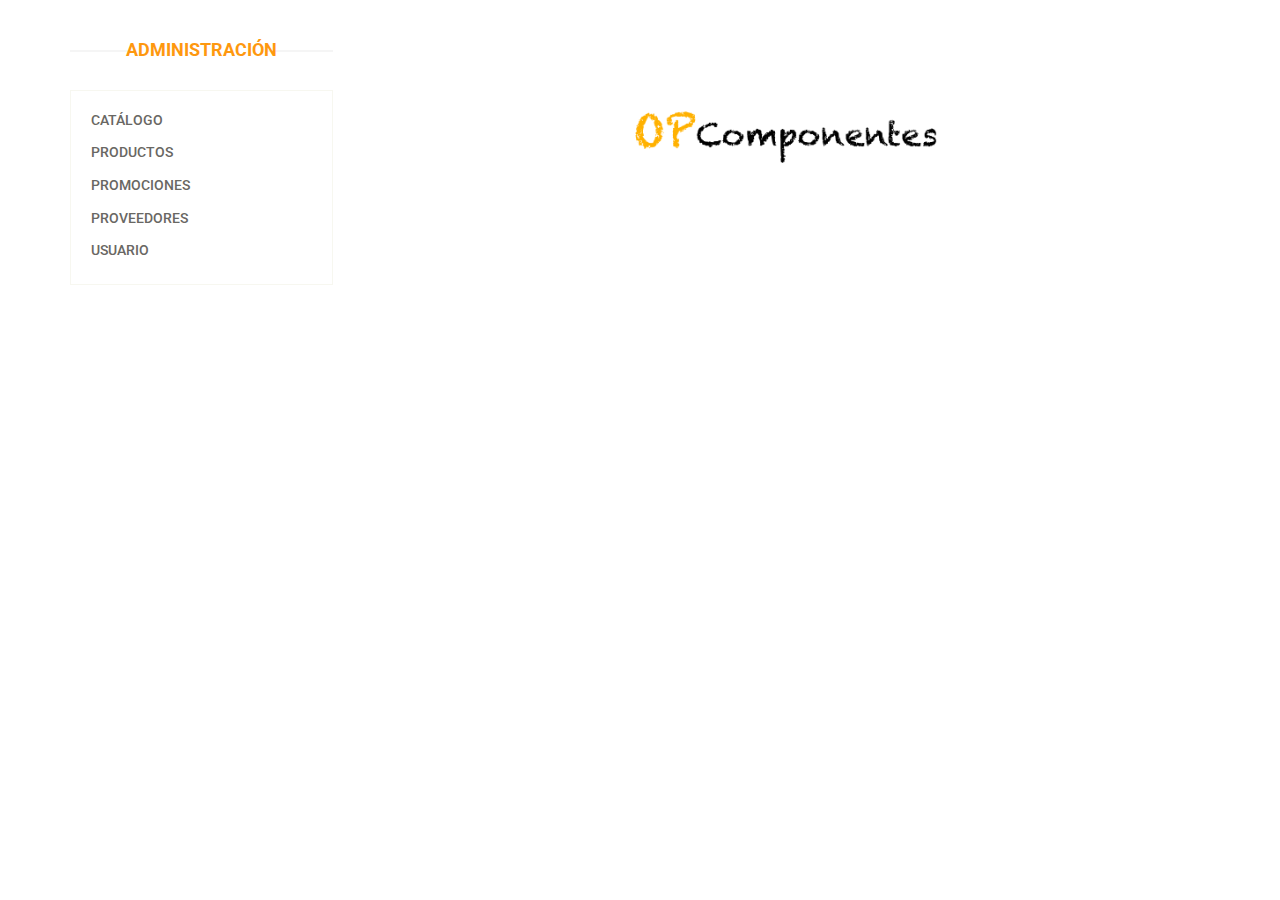
==== commit f330dbbb: "Hecha la db de usuario en el modo admin" ====
--- a/admin.html
+++ b/admin.html
@@ -37,6 +37,11 @@
 							<h4 class="panel-title"><a href="#" onclick="openContainer('Proveedores');cargaProveedores();">Proveedores</a></h4>
 						</div>
 					</div>
+					<div class="panel panel-default">
+						<div class="panel-heading">
+							<h4 class="panel-title"><a href="#" onclick="openContainer('Usuario');cargaUsuarios();">Usuario</a></h4>
+						</div>
+					</div>
 				</div>
 			</div>
 			<div class="col-sm-9">
@@ -46,16 +51,21 @@
 		</div>
 	</div>
 
-	<div id="Catalogo" class="container containerPlus" style="position: absolute; top:30px; left: 20px; width:80%; height: 80%; opacity:1" data-drag=true data-resize=false data-collapsable=true data-close=true data-containment="document" data-buttons="fullscreen,close" data-autoresize="false">
+	<div id="Catalogo" class="container containerPlus" style="position: absolute; top:30px; left: 20px; width:80%; height: 100%; opacity:1" data-drag=true data-resize=true data-collapsable=true data-close=true data-containment="document" data-buttons="fullscreen,close" data-autoresize="false">
 		<h2>Catálogo</h2>
 		<div class="row">
+			<button onclick="nuevaFilaCatalogo();">Nuevo Producto Catalogo</button> 
+			<div style="clear:both;"><br></div>
 			<table >
 				<thead>
 					<tr>
 						<th>Nombre</th>
 						<th>idProducto</th>
 						<th>Precio</th>
-						<th colspan="2">Descripcion</th>
+						<th >Descripcion</th>
+						<th >Categoria</th>
+						<th >Marca</th>
+						<th colspan="2">Destacado</th>
 					</tr>
 				</thead>
 				<tbody id="bodyTableCatalogo">
@@ -65,9 +75,11 @@
 		</div>
 	</div>
 
-	<div id="Productos" class="container containerPlus" style="position: absolute; top:30px; left: 20px; width:80%; height: 80%; opacity:1" data-drag=true data-resize=false data-collapsable=true data-close=true data-containment="document" data-buttons="fullscreen,close" data-autoresize="false">
+	<div id="Productos" class="container containerPlus" style="position: absolute; top:30px; left: 20px; width:80%; height: 100%; opacity:1" data-drag=true data-resize=true data-collapsable=true data-close=true data-containment="document" data-buttons="fullscreen,close" data-autoresize="false">
 		<h2>Productos</h2>
 		<div class="row">
+			<button onclick="nuevaFilaProducto();">Nuevo Producto</button> 
+			<div style="clear:both;"><br></div>
 			<table >
 				<thead>
 					<tr>
@@ -87,13 +99,16 @@
 		</div>
 	</div>
 
-	<div id="Promociones" class="container containerPlus" style="position: absolute; top:30px; left: 20px; width:80%; height: 80%; opacity:1" data-drag=true data-resize=false data-collapsable=true data-close=true data-containment="document" data-buttons="fullscreen,close" data-autoresize="false">
+	<div id="Promociones" class="container containerPlus" style="position: absolute; top:30px; left: 20px; width:80%; height: 100%; opacity:1" data-drag=true data-resize=true data-collapsable=true data-close=true data-containment="document" data-buttons="fullscreen,close" data-autoresize="false">
 		<h2>Promociones</h2>
 		<div class="row">
+			<button onclick="nuevaFilaPromocion();">Nueva Promocion</button> 
+			<div style="clear:both;"><br></div>
 			<table >
 				<thead>
 					<tr>
 						<th>Descuento</th>
+						<th>idCatalogo</th>
 						<th>Fecha Inicio</th>
 						<th colspan="2">Fecha Fin</th>
 					</tr>
@@ -105,23 +120,47 @@
 		</div>
 	</div>
 
-	<div id="Proveedores" class="container containerPlus" style="position: absolute; top:30px; left: 20px; width:80%; height: 80%; opacity:1" data-drag=true data-resize=false data-collapsable=true data-close=true data-containment="document" data-buttons="fullscreen,close" data-autoresize="false">
+	<div id="Proveedores" class="container containerPlus" style="position: absolute; top:30px; left: 20px; width:80%; height: 100%; opacity:1" data-drag=true data-resize=true data-collapsable=true data-close=true data-containment="document" data-buttons="fullscreen,close" data-autoresize="false">
 		<h2>Proveedores</h2>
 		<div class="row">
+			<button onclick="nuevaFilaProveedor();">Nueva Promocion</button> 
+			<div style="clear:both;"><br></div>
 			<table >
 				<thead>
 					<tr>
 						<th>Nombre</th>
-						<th>idProducto</th>
-						<th>idProveedor</th>
-						<th>Coste</th>
-						<th>Cantidad</th>
-						<th>Cantidad min</th>
-						<th colspan="2">Cantidad suplir</th>
+						<th>Correo</th>
+						<th>CIF</th>
+						<th>Telefono</th>
+						<th>Direccion</th>
 					</tr>
 				</thead>
-				<tbody id="bodyTableProducto">
+				<tbody id="bodyTableProveedores">
 					
+				</tbody>
+			</table>
+		</div>
+	</div>
+
+	<div id="Usuario" class="container containerPlus" style="position: absolute; top:30px; left: 20px; width:80%; height: 100%; opacity:1" data-drag=true data-resize=true data-collapsable=true data-close=true data-containment="document" data-buttons="fullscreen,close" data-autoresize="false">
+		<h2>Usuario</h2>
+		<div class="row">
+			<button onclick="nuevaFilaUsuario();">Nuevo Usuario</button> 
+			<div style="clear:both;"><br></div>
+			<table >
+				<thead>
+					<tr>
+						<th>idUsuario</th>
+						<th>Nombre</th>
+						<th>Correo</th>
+						<th >pass</th>
+						<th >Telefono</th>
+						<th >Direccion</th>
+						<th >Admin</th>
+					</tr>
+				</thead>
+				<tbody id="bodyTableUsuario">
+
 				</tbody>
 			</table>
 		</div>
--- a/css/main.css
+++ b/css/main.css
@@ -2571,4 +2571,9 @@
 
 .width50 {
   width: 50px;
+}
+
+.inputOculto {
+  background: inherit;
+  border: none;
 }